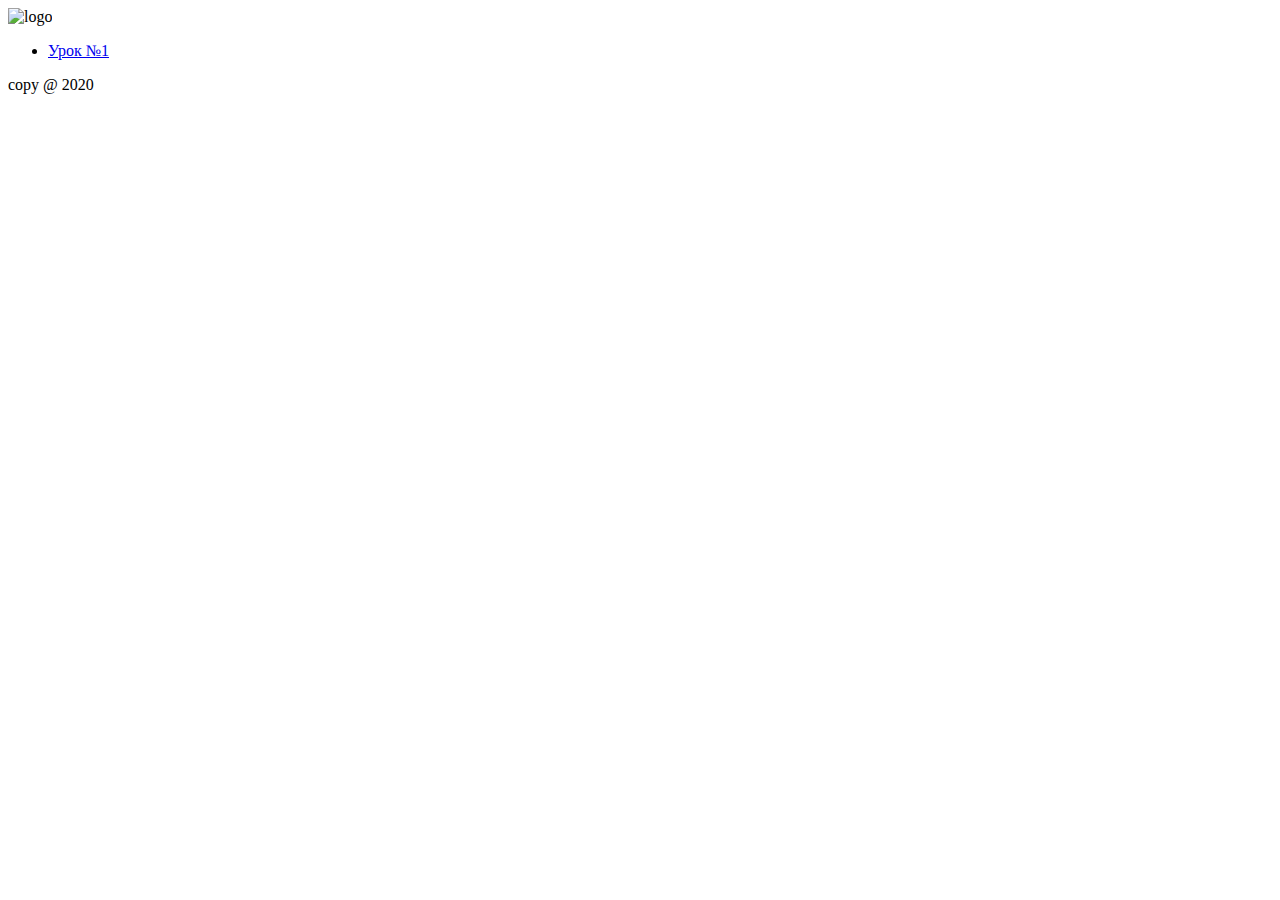
==== index.html @ 78cc4e7d "Новые фаилы для проекта" ====
<!DOCTYPE html>
<html lang="ru">
  <head>
    <meta charset="UTF-8" />
    <meta name="viewport" content="width=device-width, initial-scale=1.0" />
    <link rel="preconnect" href="https://fonts.gstatic.com" />
    <link rel="shortcut icon" href="./img/favicon.ico" type="image/x-icon" />
    <link
      href="https://fonts.googleapis.com/css2?family=Roboto:wght@400;700&display=swap"
      rel="stylesheet"
    />
    <link rel="stylesheet" href="./css/style.css" />
    <title>JS</title>
    <style></style>
  </head>
  <body>
    <header>
      <img class="logo" src="./img/logo.png" alt="logo" />
    </header>
    <main>
      <nav>
        <ul class="items">
          <li><a href="./lesson1/index.html" class="link">Урок №1</a></li>
          <!-- <li><a href="./lesson2/index.html" class="link">Урок №2</a></li> -->
        </ul>
      </nav>
    </main>
    <footer>
      <p>copy @ 2020</p>
    </footer>
  </body>
</html>
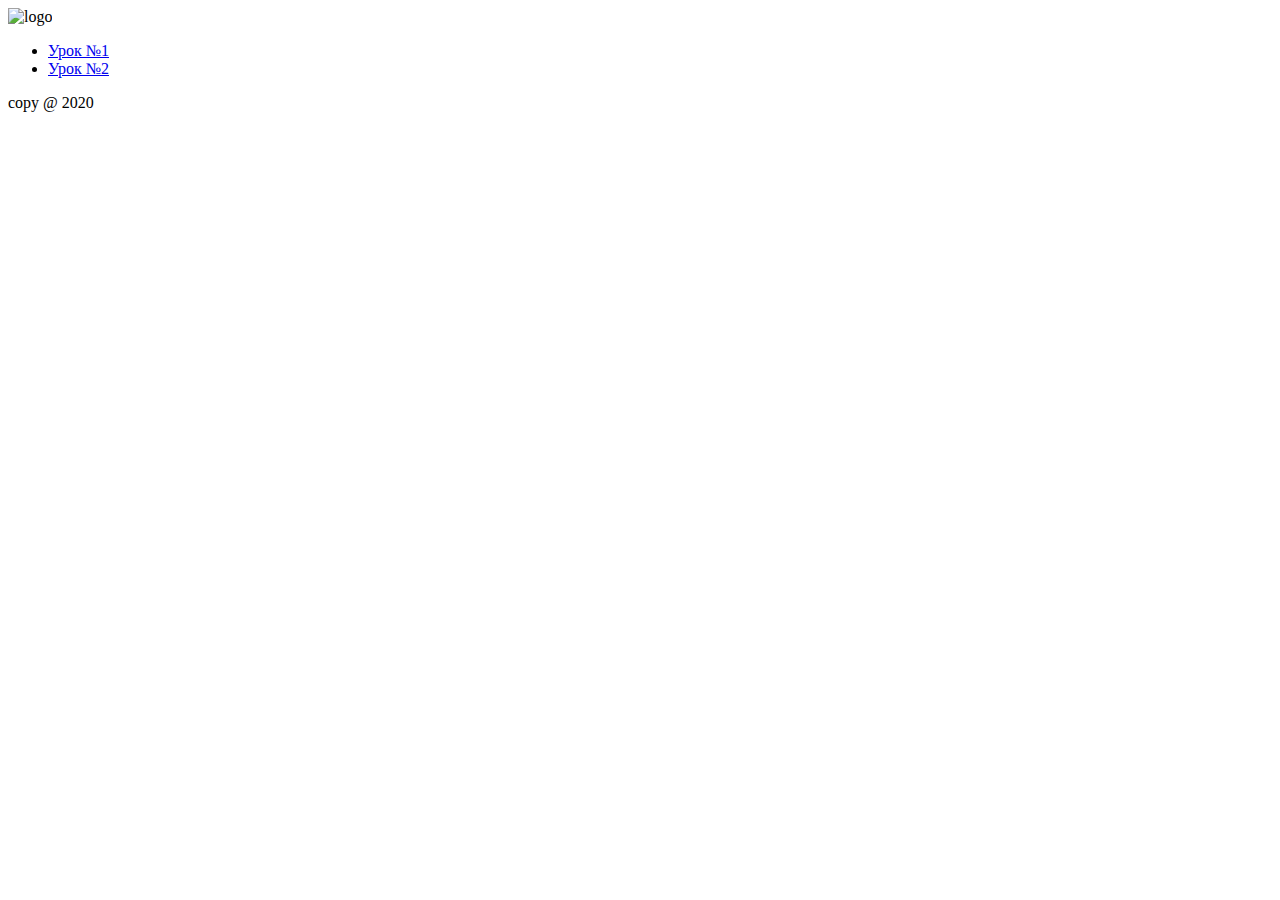
==== commit cd1481de: "Доработка" ====
--- a/index.html
+++ b/index.html
@@ -21,7 +21,7 @@
       <nav>
         <ul class="items">
           <li><a href="./lesson1/index.html" class="link">Урок №1</a></li>
-          <!-- <li><a href="./lesson2/index.html" class="link">Урок №2</a></li> -->
+          <li><a href="./lesson2/index.html" class="link">Урок №2</a></li>
         </ul>
       </nav>
     </main>
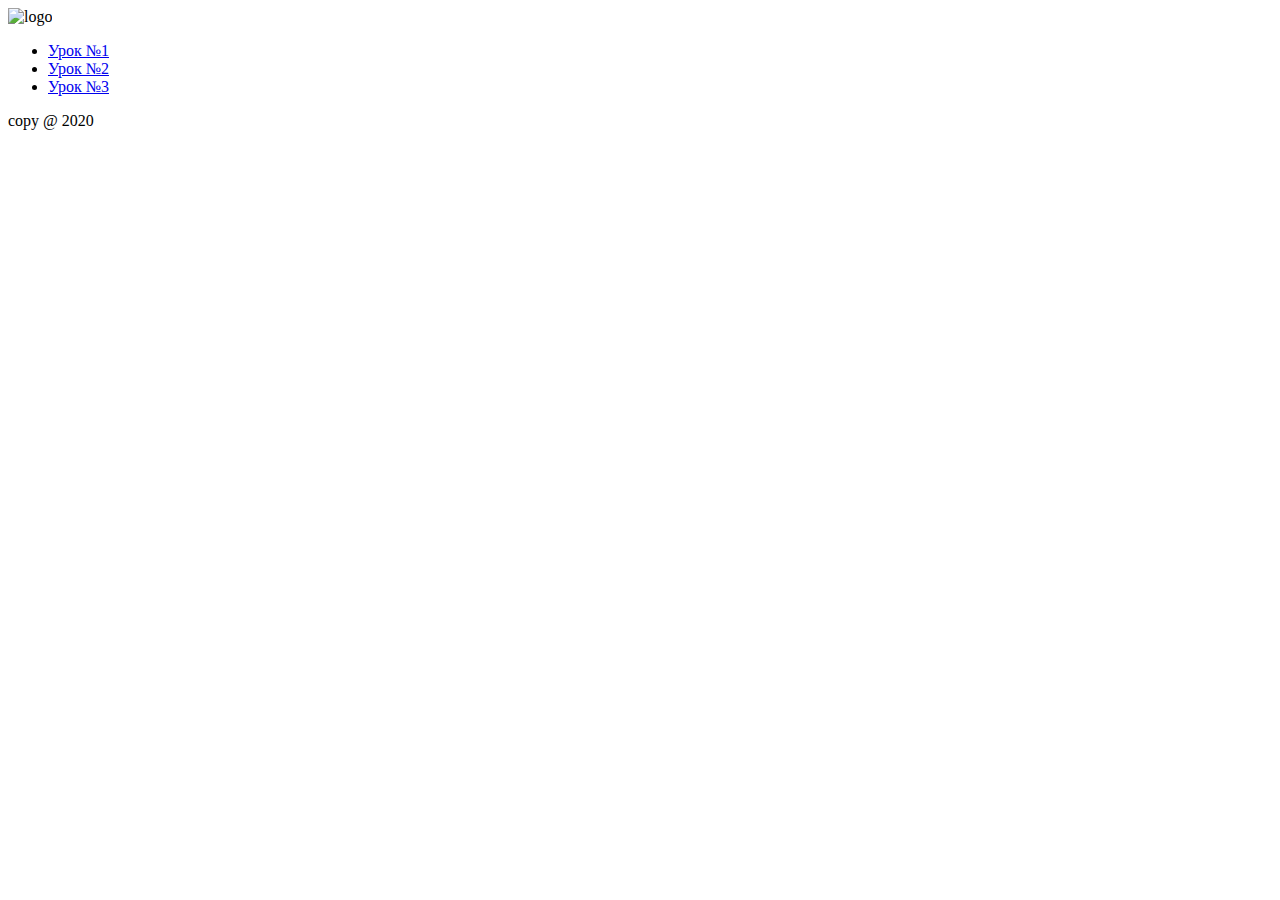
==== commit e5328e13: "Новые фаилы" ====
--- a/index.html
+++ b/index.html
@@ -22,6 +22,7 @@
         <ul class="items">
           <li><a href="./lesson1/index.html" class="link">Урок №1</a></li>
           <li><a href="./lesson2/index.html" class="link">Урок №2</a></li>
+          <li><a href="./lesson3/index.html" class="link">Урок №3</a></li>
         </ul>
       </nav>
     </main>
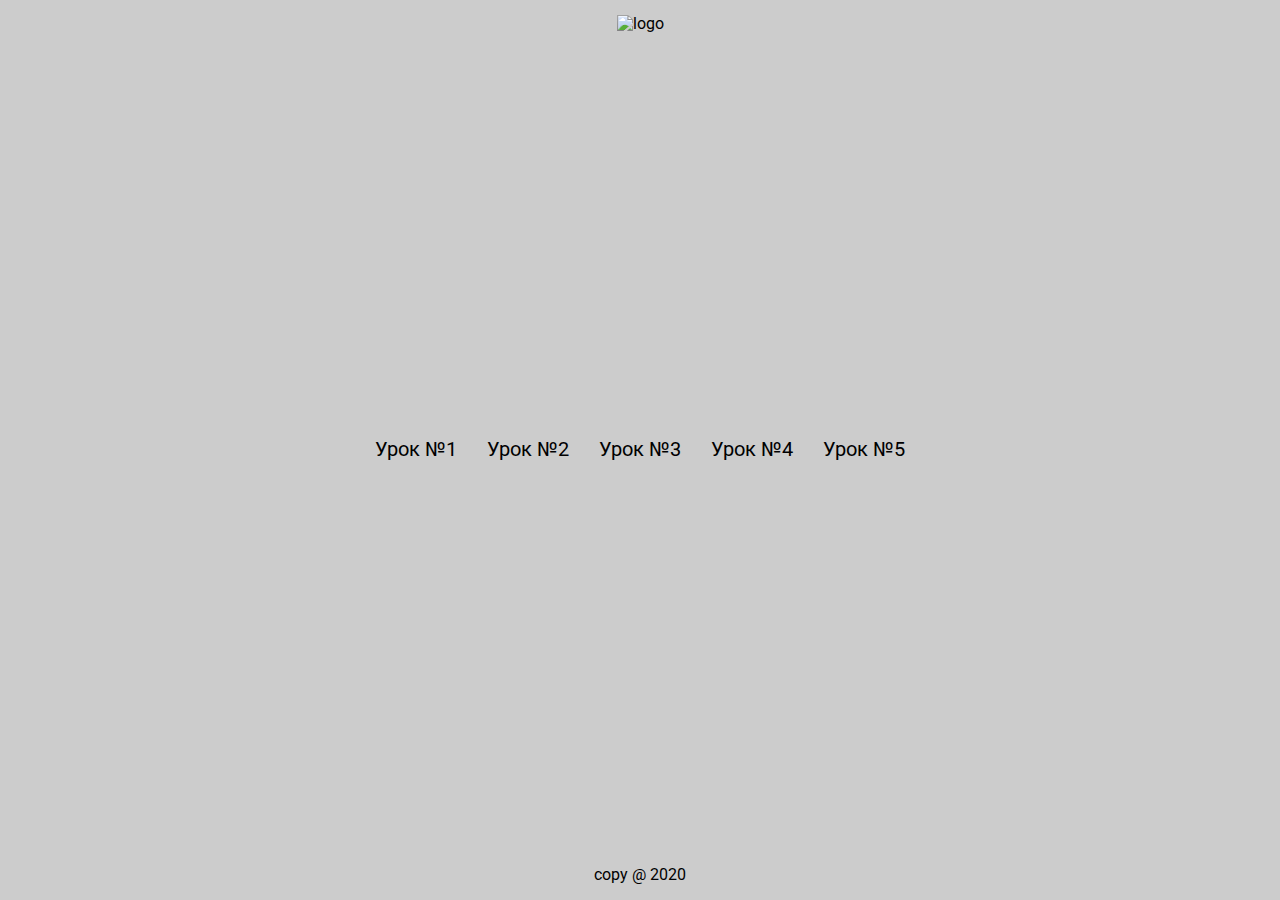
==== commit 12649e27: "обновленные файлы урок№5" ====
--- a/index.html
+++ b/index.html
@@ -23,6 +23,8 @@
           <li><a href="./lesson1/index.html" class="link">Урок №1</a></li>
           <li><a href="./lesson2/index.html" class="link">Урок №2</a></li>
           <li><a href="./lesson3/index.html" class="link">Урок №3</a></li>
+          <li><a href="./lesson4/index.html" class="link">Урок №4</a></li>
+          <li><a href="./lesson5/index.html" class="link">Урок №5</a></li>
         </ul>
       </nav>
     </main>
--- a/css/style.css
+++ b/css/style.css
@@ -0,0 +1,505 @@
+/*! normalize.css v8.0.1 | MIT License | github.com/necolas/normalize.css */
+/* Document
+   ========================================================================== */
+/**
+ * 1. Correct the line height in all browsers.
+ * 2. Prevent adjustments of font size after orientation changes in iOS.
+ */
+html {
+  line-height: 1.15;
+  /* 1 */
+  -webkit-text-size-adjust: 100%;
+  /* 2 */ }
+
+/* Sections
+   ========================================================================== */
+/**
+ * Remove the margin in all browsers.
+ */
+body {
+  margin: 0; }
+
+/**
+ * Render the `main` element consistently in IE.
+ */
+main {
+  display: block; }
+
+/**
+ * Correct the font size and margin on `h1` elements within `section` and
+ * `article` contexts in Chrome, Firefox, and Safari.
+ */
+h1 {
+  font-size: 2em;
+  margin: 0.67em 0; }
+
+/* Grouping content
+   ========================================================================== */
+/**
+ * 1. Add the correct box sizing in Firefox.
+ * 2. Show the overflow in Edge and IE.
+ */
+hr {
+  box-sizing: content-box;
+  /* 1 */
+  height: 0;
+  /* 1 */
+  overflow: visible;
+  /* 2 */ }
+
+/**
+ * 1. Correct the inheritance and scaling of font size in all browsers.
+ * 2. Correct the odd `em` font sizing in all browsers.
+ */
+pre {
+  font-family: monospace, monospace;
+  /* 1 */
+  font-size: 1em;
+  /* 2 */ }
+
+/* Text-level semantics
+   ========================================================================== */
+/**
+ * Remove the gray background on active links in IE 10.
+ */
+a {
+  background-color: transparent; }
+
+/**
+ * 1. Remove the bottom border in Chrome 57-
+ * 2. Add the correct text decoration in Chrome, Edge, IE, Opera, and Safari.
+ */
+abbr[title] {
+  border-bottom: none;
+  /* 1 */
+  text-decoration: underline;
+  /* 2 */
+  text-decoration: underline dotted;
+  /* 2 */ }
+
+/**
+ * Add the correct font weight in Chrome, Edge, and Safari.
+ */
+b,
+strong {
+  font-weight: bolder; }
+
+/**
+ * 1. Correct the inheritance and scaling of font size in all browsers.
+ * 2. Correct the odd `em` font sizing in all browsers.
+ */
+code,
+kbd,
+samp {
+  font-family: monospace, monospace;
+  /* 1 */
+  font-size: 1em;
+  /* 2 */ }
+
+/**
+ * Add the correct font size in all browsers.
+ */
+small {
+  font-size: 80%; }
+
+/**
+ * Prevent `sub` and `sup` elements from affecting the line height in
+ * all browsers.
+ */
+sub,
+sup {
+  font-size: 75%;
+  line-height: 0;
+  position: relative;
+  vertical-align: baseline; }
+
+sub {
+  bottom: -0.25em; }
+
+sup {
+  top: -0.5em; }
+
+/* Embedded content
+   ========================================================================== */
+/**
+ * Remove the border on images inside links in IE 10.
+ */
+img {
+  border-style: none; }
+
+/* Forms
+   ========================================================================== */
+/**
+ * 1. Change the font styles in all browsers.
+ * 2. Remove the margin in Firefox and Safari.
+ */
+button,
+input,
+optgroup,
+select,
+textarea {
+  font-family: inherit;
+  /* 1 */
+  font-size: 100%;
+  /* 1 */
+  line-height: 1.15;
+  /* 1 */
+  margin: 0;
+  /* 2 */ }
+
+/**
+ * Show the overflow in IE.
+ * 1. Show the overflow in Edge.
+ */
+button,
+input {
+  /* 1 */
+  overflow: visible; }
+
+/**
+ * Remove the inheritance of text transform in Edge, Firefox, and IE.
+ * 1. Remove the inheritance of text transform in Firefox.
+ */
+button,
+select {
+  /* 1 */
+  text-transform: none; }
+
+/**
+ * Correct the inability to style clickable types in iOS and Safari.
+ */
+button,
+[type="button"],
+[type="reset"],
+[type="submit"] {
+  -webkit-appearance: button; }
+
+/**
+ * Remove the inner border and padding in Firefox.
+ */
+button::-moz-focus-inner,
+[type="button"]::-moz-focus-inner,
+[type="reset"]::-moz-focus-inner,
+[type="submit"]::-moz-focus-inner {
+  border-style: none;
+  padding: 0; }
+
+/**
+ * Restore the focus styles unset by the previous rule.
+ */
+button:-moz-focusring,
+[type="button"]:-moz-focusring,
+[type="reset"]:-moz-focusring,
+[type="submit"]:-moz-focusring {
+  outline: 1px dotted ButtonText; }
+
+/**
+ * Correct the padding in Firefox.
+ */
+fieldset {
+  padding: 0.35em 0.75em 0.625em; }
+
+/**
+ * 1. Correct the text wrapping in Edge and IE.
+ * 2. Correct the color inheritance from `fieldset` elements in IE.
+ * 3. Remove the padding so developers are not caught out when they zero out
+ *    `fieldset` elements in all browsers.
+ */
+legend {
+  box-sizing: border-box;
+  /* 1 */
+  color: inherit;
+  /* 2 */
+  display: table;
+  /* 1 */
+  max-width: 100%;
+  /* 1 */
+  padding: 0;
+  /* 3 */
+  white-space: normal;
+  /* 1 */ }
+
+/**
+ * Add the correct vertical alignment in Chrome, Firefox, and Opera.
+ */
+progress {
+  vertical-align: baseline; }
+
+/**
+ * Remove the default vertical scrollbar in IE 10+.
+ */
+textarea {
+  overflow: auto; }
+
+/**
+ * 1. Add the correct box sizing in IE 10.
+ * 2. Remove the padding in IE 10.
+ */
+[type="checkbox"],
+[type="radio"] {
+  box-sizing: border-box;
+  /* 1 */
+  padding: 0;
+  /* 2 */ }
+
+/**
+ * Correct the cursor style of increment and decrement buttons in Chrome.
+ */
+[type="number"]::-webkit-inner-spin-button,
+[type="number"]::-webkit-outer-spin-button {
+  height: auto; }
+
+/**
+ * 1. Correct the odd appearance in Chrome and Safari.
+ * 2. Correct the outline style in Safari.
+ */
+[type="search"] {
+  -webkit-appearance: textfield;
+  /* 1 */
+  outline-offset: -2px;
+  /* 2 */ }
+
+/**
+ * Remove the inner padding in Chrome and Safari on macOS.
+ */
+[type="search"]::-webkit-search-decoration {
+  -webkit-appearance: none; }
+
+/**
+ * 1. Correct the inability to style clickable types in iOS and Safari.
+ * 2. Change font properties to `inherit` in Safari.
+ */
+::-webkit-file-upload-button {
+  -webkit-appearance: button;
+  /* 1 */
+  font: inherit;
+  /* 2 */ }
+
+/* Interactive
+   ========================================================================== */
+/*
+ * Add the correct display in Edge, IE 10+, and Firefox.
+ */
+details {
+  display: block; }
+
+/*
+ * Add the correct display in all browsers.
+ */
+summary {
+  display: list-item; }
+
+/* Misc
+   ========================================================================== */
+/**
+ * Add the correct display in IE 10+.
+ */
+template {
+  display: none; }
+
+/**
+ * Add the correct display in IE 10.
+ */
+[hidden] {
+  display: none; }
+
+.items {
+  display: flex; }
+
+.logo {
+  height: 140px;
+  background-repeat: no-repeat;
+  background-position: center 10px;
+  background-size: 100px;
+  object-fit: cover; }
+
+.link {
+  text-decoration: none;
+  font-size: 20px;
+  padding: 8px 15px;
+  color: black;
+  border-bottom: 5px solid transparent;
+  transition: border-bottom 0.4s ease-in-out; }
+
+.link:hover {
+  border-bottom: 5px solid yellow; }
+
+.page {
+  display: flex;
+  flex-direction: column;
+  justify-content: center;
+  align-items: center; }
+
+.btn {
+  padding: 6px 25px; }
+
+.btn + .btn {
+  margin-left: 10px; }
+
+.text {
+  flex-direction: column;
+  min-height: 50px;
+  font-size: 2rem;
+  display: flex;
+  align-items: center; }
+
+.fieldBlock {
+  width: 560px;
+  display: flex;
+  flex-wrap: wrap;
+  border: 1px solid black; }
+
+.blockChess {
+  width: 70px;
+  height: 70px;
+  display: flex;
+  justify-content: center;
+  align-items: center; }
+
+.blockChess i {
+  font-size: 50px; }
+
+.fieldChessBlack {
+  background-color: #ccc; }
+
+.fieldChessWhite {
+  background-color: #333; }
+
+.white {
+  color: white; }
+
+.black {
+  color: black;
+  transform: rotate(180deg); }
+
+.textChess {
+  min-height: 50px;
+  font-size: 2rem;
+  display: flex;
+  align-items: center; }
+
+.chess {
+  width: 702px;
+  display: flex;
+  flex-direction: column;
+  justify-content: center;
+  align-items: center; }
+
+.chess__sumbol-up {
+  width: 562px;
+  display: flex;
+  justify-content: space-between; }
+  .chess__sumbol-up div {
+    width: 70px;
+    height: 70px;
+    font-size: 50px;
+    display: flex;
+    justify-content: center;
+    align-items: center;
+    transform: rotate(180deg); }
+
+.chess_center {
+  display: flex;
+  width: 702px; }
+
+.chess__number-left {
+  width: 70px;
+  transform: rotate(180deg); }
+  .chess__number-left div {
+    width: 70px;
+    height: 70px;
+    font-size: 50px;
+    display: flex;
+    justify-content: center;
+    align-items: center;
+    transform: rotate(180deg); }
+
+.chess__number-right {
+  width: 70px;
+  transform: rotate(180deg); }
+  .chess__number-right div {
+    width: 70px;
+    height: 70px;
+    font-size: 50px;
+    display: flex;
+    flex-direction: column-reverse;
+    justify-content: center;
+    align-items: center; }
+
+.chess__sumbol-down {
+  width: 562px;
+  display: flex;
+  justify-content: space-between; }
+  .chess__sumbol-down div {
+    width: 70px;
+    height: 70px;
+    font-size: 50px;
+    display: flex;
+    justify-content: center;
+    align-items: center; }
+
+#product {
+  max-width: 800px;
+  display: flex;
+  flex-wrap: wrap;
+  justify-content: space-evenly;
+  margin-top: 25px; }
+
+.item {
+  margin: 10px 20px 10px 20px;
+  width: 263px;
+  border: 1px solid darkcyan; }
+  .item img {
+    width: 263px;
+    height: 280px;
+    object-fit: cover; }
+  .item h2 {
+    padding-left: 10px;
+    font-size: 22px; }
+  .item h4 {
+    padding-left: 30px;
+    font-size: 20px;
+    position: relative;
+    color: red; }
+    .item h4::after {
+      font-family: "Font Awesome 5 Free";
+      content: "\f158";
+      position: absolute;
+      top: 0;
+      left: 10px;
+      color: black; }
+
+#goods {
+  width: 290px;
+  display: flex;
+  flex-wrap: wrap;
+  justify-content: space-around; }
+
+.card {
+  width: 120px;
+  padding: 10px;
+  text-align: center;
+  border: 1px dashed black;
+  margin-bottom: 10px; }
+
+.imgPrice {
+  width: inherit;
+  height: 100px; }
+
+body {
+  font-family: "Roboto", sans-serif;
+  display: flex;
+  flex-direction: column;
+  height: 100vh;
+  justify-content: space-between;
+  align-items: center;
+  background: #ccc; }
+
+ul {
+  list-style: none;
+  padding: 0; }
+
+header {
+  padding: 15px 0; }
+
+/*# sourceMappingURL=style.css.map */
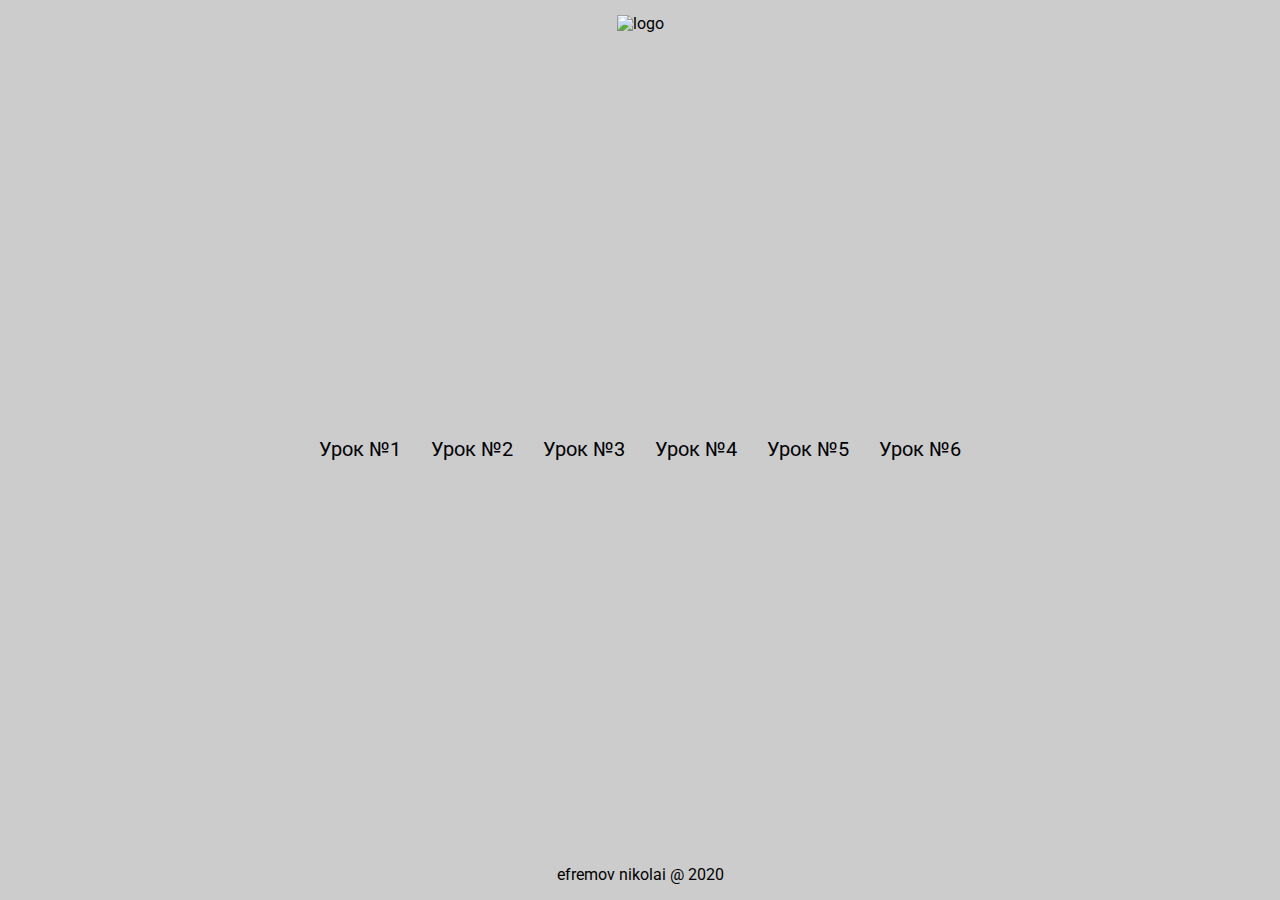
==== commit d2d386a9: "Новые фаилы урок 6" ====
--- a/index.html
+++ b/index.html
@@ -25,11 +25,12 @@
           <li><a href="./lesson3/index.html" class="link">Урок №3</a></li>
           <li><a href="./lesson4/index.html" class="link">Урок №4</a></li>
           <li><a href="./lesson5/index.html" class="link">Урок №5</a></li>
+          <li><a href="./lesson6/index.html" class="link">Урок №6</a></li>
         </ul>
       </nav>
     </main>
     <footer>
-      <p>copy @ 2020</p>
+      <p>efremov nikolai @ 2020</p>
     </footer>
   </body>
 </html>
--- a/css/style.css
+++ b/css/style.css
@@ -470,23 +470,40 @@
       color: black; }
 
 #goods {
-  width: 290px;
+  width: 500px;
   display: flex;
   flex-wrap: wrap;
   justify-content: space-around; }
 
 .card {
-  width: 120px;
+  width: 200px;
   padding: 10px;
   text-align: center;
   border: 1px dashed black;
   margin-bottom: 10px; }
 
 .imgPrice {
-  width: inherit;
-  height: 100px; }
+  width: inherit; }
+
+.price {
+  font-size: 30px; }
+
+.itemh2 {
+  font-size: 20px; }
+
+.alert {
+  display: none;
+  justify-content: center;
+  align-content: center;
+  flex-wrap: wrap;
+  position: fixed;
+  top: 0;
+  width: 100vw;
+  height: 100vh;
+  background-color: rgba(3, 3, 3, 0.8); }
 
 body {
+  position: relative;
   font-family: "Roboto", sans-serif;
   display: flex;
   flex-direction: column;
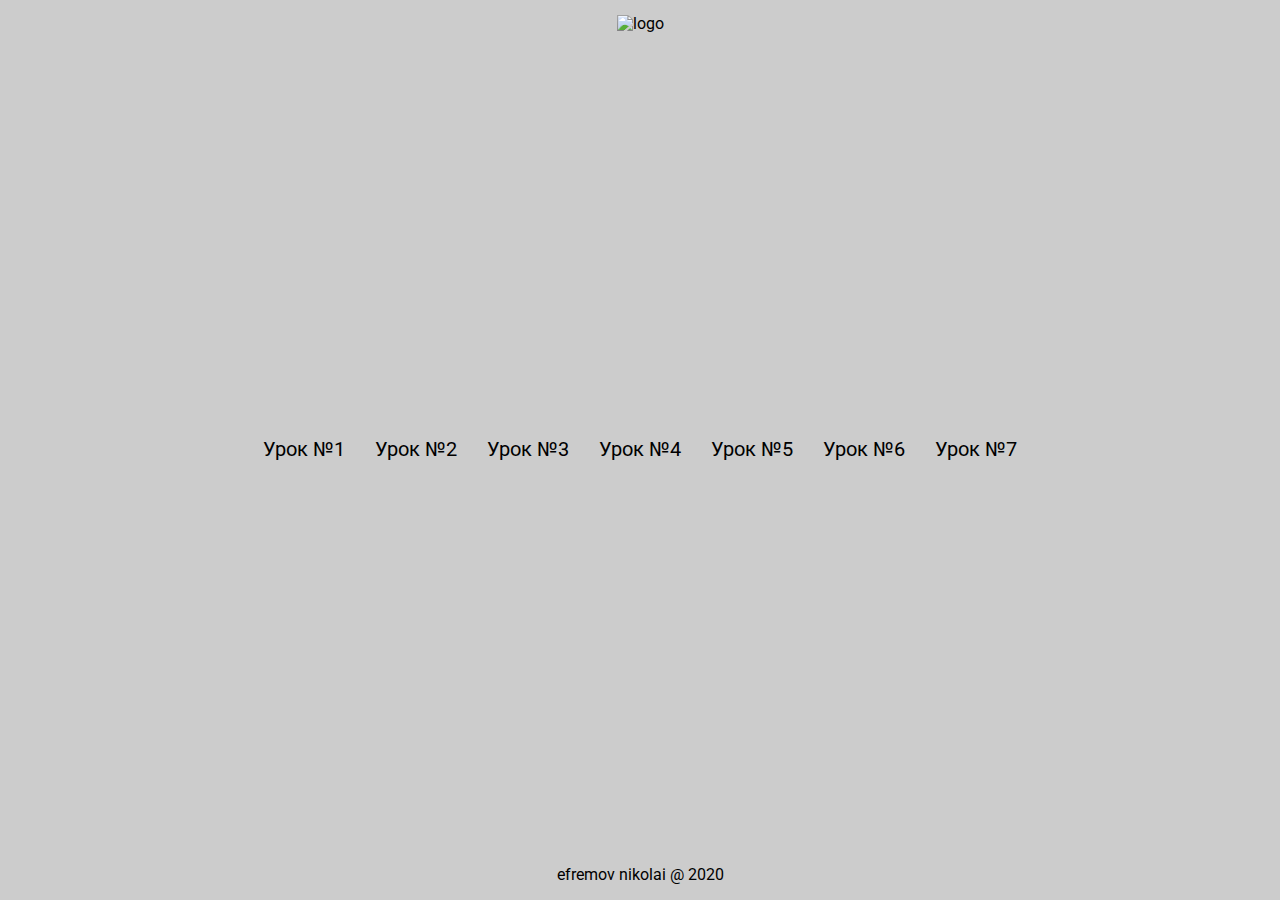
==== commit de33ac5a: "обновлено и добавленно новое" ====
--- a/index.html
+++ b/index.html
@@ -26,6 +26,7 @@
           <li><a href="./lesson4/index.html" class="link">Урок №4</a></li>
           <li><a href="./lesson5/index.html" class="link">Урок №5</a></li>
           <li><a href="./lesson6/index.html" class="link">Урок №6</a></li>
+          <li><a href="./lesson7/index.html" class="link">Урок №7</a></li>
         </ul>
       </nav>
     </main>
--- a/css/style.css
+++ b/css/style.css
@@ -488,7 +488,7 @@
 .price {
   font-size: 30px; }
 
-.itemh2 {
+.itemH2 {
   font-size: 20px; }
 
 .alert {
@@ -502,6 +502,125 @@
   height: 100vh;
   background-color: rgba(3, 3, 3, 0.8); }
 
+#cart {
+  background-color: rgba(204, 204, 204, 0.8);
+  top: 0; }
+
+.lessonSeven {
+  width: 500px;
+  display: flex;
+  flex-wrap: wrap;
+  justify-content: space-evenly; }
+
+.lessonPrice {
+  font-size: 23px;
+  padding-top: 20px; }
+
+.sector {
+  display: none; }
+
+.lessonPriceDiv {
+  position: relative; }
+
+.priceDiv {
+  position: absolute;
+  top: 0;
+  right: -8px;
+  font-size: 14px;
+  width: 20px;
+  height: 20px;
+  background-color: rgba(170, 88, 0, 0.8);
+  border-radius: 30px;
+  display: flex;
+  justify-content: center;
+  align-items: center; }
+
+.cartBody {
+  width: 30px;
+  height: 30px;
+  border-radius: 25px;
+  background-color: rgba(170, 88, 0, 0.8);
+  position: fixed;
+  top: 10px;
+  right: 10px;
+  display: flex;
+  justify-content: center;
+  align-items: center;
+  cursor: pointer; }
+  .cartBody_Price {
+    font-weight: bold;
+    color: white; }
+
+.body_block {
+  width: 100vw;
+  height: 100vh;
+  position: fixed;
+  display: flex;
+  justify-content: center;
+  align-items: center;
+  background-color: rgba(0, 0, 0, 0.8); }
+
+.catalog_items {
+  width: 210px;
+  margin-bottom: 30px; }
+.catalog_img {
+  width: inherit;
+  object-fit: cover; }
+.catalog_title {
+  padding-left: 5px;
+  margin: 0;
+  font-size: 1.3rem; }
+.catalog_price {
+  padding-left: 5px;
+  font-size: 25px; }
+  .catalog_price::after {
+    content: "$";
+    font-size: 12px;
+    color: red;
+    font-weight: bold;
+    margin-left: 5px; }
+
+.cart_items {
+  display: flex;
+  width: inherit;
+  height: 50px;
+  justify-content: space-evenly;
+  align-items: center;
+  padding: 10px 0; }
+  .cart_items:last-child {
+    border-bottom: 1px solid black; }
+.cart_img {
+  height: inherit;
+  border-radius: 25px; }
+.cart_title {
+  font-size: 20px; }
+.cart_price {
+  font-size: 20px; }
+  .cart_price::after {
+    content: "$";
+    font-size: 12px;
+    color: red;
+    font-weight: bold;
+    margin-left: 5px; }
+.cart_btn {
+  width: 30px;
+  height: 30px;
+  display: flex;
+  justify-content: center;
+  align-items: center; }
+
+.delivery_cart {
+  text-align: center;
+  width: 440px;
+  height: 280px;
+  display: flex;
+  justify-content: center;
+  align-items: center; }
+.delivery_address {
+  display: block; }
+.delivery_btn {
+  margin-top: 20px; }
+
 body {
   position: relative;
   font-family: "Roboto", sans-serif;
